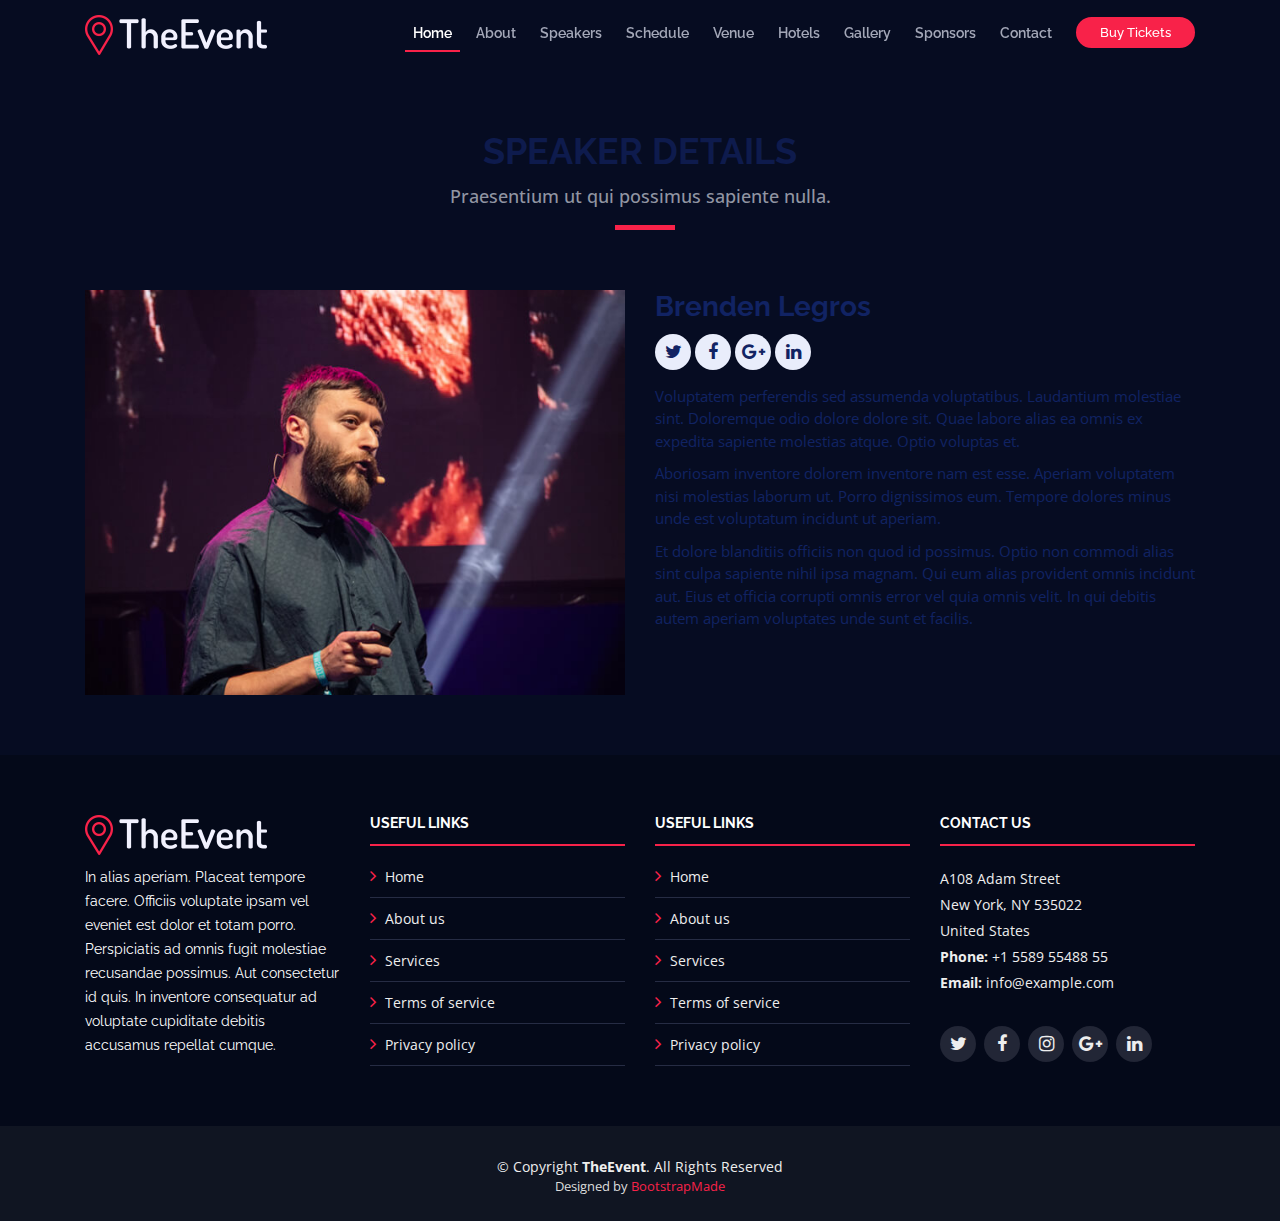
==== speaker-details.html @ df769594 "initial frontend" ====
<!DOCTYPE html>
<html lang="en">

<head>
  <meta charset="utf-8">
  <meta content="width=device-width, initial-scale=1.0" name="viewport">

  <title>TheEvent Bootstrap Template - Speaker Details</title>
  <meta content="" name="description">
  <meta content="" name="keywords">

  <!-- Favicons -->
  <link href="assets/img/favicon.png" rel="icon">
  <link href="assets/img/apple-touch-icon.png" rel="apple-touch-icon">

  <!-- Google Fonts -->
  <link href="https://fonts.googleapis.com/css?family=Open+Sans:300,300i,400,400i,700,700i|Raleway:300,400,500,700,800" rel="stylesheet">

  <!-- Vendor CSS Files -->
  <link href="assets/vendor/bootstrap/css/bootstrap.min.css" rel="stylesheet">
  <link href="assets/vendor/venobox/venobox.css" rel="stylesheet">
  <link href="assets/vendor/font-awesome/css/font-awesome.min.css" rel="stylesheet">
  <link href="assets/vendor/owl.carousel/assets/owl.carousel.min.css" rel="stylesheet">
  <link href="assets/vendor/aos/aos.css" rel="stylesheet">

  <!-- Template Main CSS File -->
  <link href="assets/css/style.css" rel="stylesheet">

  <!-- =======================================================
  * Template Name: TheEvent - v2.3.1
  * Template URL: https://bootstrapmade.com/theevent-conference-event-bootstrap-template/
  * Author: BootstrapMade.com
  * License: https://bootstrapmade.com/license/
  ======================================================== -->
</head>

<body>

  <!-- ======= Header ======= -->
  <header id="header" class="header-fixed">
    <div class="container">

      <div id="logo" class="pull-left">
        <!-- Uncomment below if you prefer to use a text logo -->
        <!-- <h1><a href="#intro">The<span>Event</span></a></h1>-->
        <a href="index.html" class="scrollto"><img src="assets/img/logo.png" alt="" title=""></a>
      </div>

      <nav id="nav-menu-container">
        <ul class="nav-menu">
          <li class="menu-active"><a href="index.html">Home</a></li>
          <li><a href="#about">About</a></li>
          <li><a href="#speakers">Speakers</a></li>
          <li><a href="#schedule">Schedule</a></li>
          <li><a href="#venue">Venue</a></li>
          <li><a href="#hotels">Hotels</a></li>
          <li><a href="#gallery">Gallery</a></li>
          <li><a href="#supporters">Sponsors</a></li>
          <li><a href="#contact">Contact</a></li>
          <li class="buy-tickets"><a href="#buy-tickets">Buy Tickets</a></li>
        </ul>
      </nav><!-- #nav-menu-container -->
    </div>
  </header><!-- End Header -->

  <main id="main" class="main-page">

    <!-- ======= Speaker Details Sectionn ======= -->
    <section id="speakers-details">
      <div class="container">
        <div class="section-header">
          <h2>Speaker Details</h2>
          <p>Praesentium ut qui possimus sapiente nulla.</p>
        </div>

        <div class="row">
          <div class="col-md-6">
            <img src="assets/img/speakers/1.jpg" alt="Speaker 1" class="img-fluid">
          </div>

          <div class="col-md-6">
            <div class="details">
              <h2>Brenden Legros</h2>
              <div class="social">
                <a href=""><i class="fa fa-twitter"></i></a>
                <a href=""><i class="fa fa-facebook"></i></a>
                <a href=""><i class="fa fa-google-plus"></i></a>
                <a href=""><i class="fa fa-linkedin"></i></a>
              </div>
              <p>Voluptatem perferendis sed assumenda voluptatibus. Laudantium molestiae sint. Doloremque odio dolore dolore sit. Quae labore alias ea omnis ex expedita sapiente molestias atque. Optio voluptas et.</p>

              <p>Aboriosam inventore dolorem inventore nam est esse. Aperiam voluptatem nisi molestias laborum ut. Porro dignissimos eum. Tempore dolores minus unde est voluptatum incidunt ut aperiam.</p>

              <p>Et dolore blanditiis officiis non quod id possimus. Optio non commodi alias sint culpa sapiente nihil ipsa magnam. Qui eum alias provident omnis incidunt aut. Eius et officia corrupti omnis error vel quia omnis velit. In qui debitis autem aperiam voluptates unde sunt et facilis.</p>
            </div>
          </div>

        </div>
      </div>

    </section>

  </main><!-- End #main -->

  <!-- ======= Footer ======= -->
  <footer id="footer">
    <div class="footer-top">
      <div class="container">
        <div class="row">

          <div class="col-lg-3 col-md-6 footer-info">
            <img src="assets/img/logo.png" alt="TheEvenet">
            <p>In alias aperiam. Placeat tempore facere. Officiis voluptate ipsam vel eveniet est dolor et totam porro. Perspiciatis ad omnis fugit molestiae recusandae possimus. Aut consectetur id quis. In inventore consequatur ad voluptate cupiditate debitis accusamus repellat cumque.</p>
          </div>

          <div class="col-lg-3 col-md-6 footer-links">
            <h4>Useful Links</h4>
            <ul>
              <li><i class="fa fa-angle-right"></i> <a href="#">Home</a></li>
              <li><i class="fa fa-angle-right"></i> <a href="#">About us</a></li>
              <li><i class="fa fa-angle-right"></i> <a href="#">Services</a></li>
              <li><i class="fa fa-angle-right"></i> <a href="#">Terms of service</a></li>
              <li><i class="fa fa-angle-right"></i> <a href="#">Privacy policy</a></li>
            </ul>
          </div>

          <div class="col-lg-3 col-md-6 footer-links">
            <h4>Useful Links</h4>
            <ul>
              <li><i class="fa fa-angle-right"></i> <a href="#">Home</a></li>
              <li><i class="fa fa-angle-right"></i> <a href="#">About us</a></li>
              <li><i class="fa fa-angle-right"></i> <a href="#">Services</a></li>
              <li><i class="fa fa-angle-right"></i> <a href="#">Terms of service</a></li>
              <li><i class="fa fa-angle-right"></i> <a href="#">Privacy policy</a></li>
            </ul>
          </div>

          <div class="col-lg-3 col-md-6 footer-contact">
            <h4>Contact Us</h4>
            <p>
              A108 Adam Street <br>
              New York, NY 535022<br>
              United States <br>
              <strong>Phone:</strong> +1 5589 55488 55<br>
              <strong>Email:</strong> info@example.com<br>
            </p>

            <div class="social-links">
              <a href="#" class="twitter"><i class="fa fa-twitter"></i></a>
              <a href="#" class="facebook"><i class="fa fa-facebook"></i></a>
              <a href="#" class="instagram"><i class="fa fa-instagram"></i></a>
              <a href="#" class="google-plus"><i class="fa fa-google-plus"></i></a>
              <a href="#" class="linkedin"><i class="fa fa-linkedin"></i></a>
            </div>

          </div>

        </div>
      </div>
    </div>

    <div class="container">
      <div class="copyright">
        &copy; Copyright <strong>TheEvent</strong>. All Rights Reserved
      </div>
      <div class="credits">
        <!--
        All the links in the footer should remain intact.
        You can delete the links only if you purchased the pro version.
        Licensing information: https://bootstrapmade.com/license/
        Purchase the pro version with working PHP/AJAX contact form: https://bootstrapmade.com/buy/?theme=TheEvent
      -->
        Designed by <a href="https://bootstrapmade.com/">BootstrapMade</a>
      </div>
    </div>
  </footer><!-- End  Footer -->

  <a href="#" class="back-to-top"><i class="fa fa-angle-up"></i></a>

  <!-- Vendor JS Files -->
  <script src="assets/vendor/jquery/jquery.min.js"></script>
  <script src="assets/vendor/bootstrap/js/bootstrap.bundle.min.js"></script>
  <script src="assets/vendor/jquery.easing/jquery.easing.min.js"></script>
  <script src="assets/vendor/php-email-form/validate.js"></script>
  <script src="assets/vendor/venobox/venobox.min.js"></script>
  <script src="assets/vendor/owl.carousel/owl.carousel.min.js"></script>
  <script src="assets/vendor/superfish/superfish.min.js"></script>
  <script src="assets/vendor/hoverIntent/hoverIntent.js"></script>
  <script src="assets/vendor/aos/aos.js"></script>

  <!-- Template Main JS File -->
  <script src="assets/js/main.js"></script>

</body>

</html>
---- assets/vendor/venobox/venobox.css ----
/* ------ venobox.css --------*/
.vbox-overlay *, .vbox-overlay *:before, .vbox-overlay *:after{
    -webkit-backface-visibility: hidden;
    -webkit-box-sizing:border-box;
    -moz-box-sizing:border-box;
    box-sizing:border-box;
}
.vbox-overlay * { 
    -webkit-backface-visibility: visible;
    backface-visibility: visible;
}
.vbox-overlay{
    display: -webkit-flex;
    display: flex;
    -webkit-flex-direction: column;
    flex-direction: column;
    -webkit-justify-content: center;
    justify-content: center;
    -webkit-align-items: center;
    align-items: center;
    position: fixed;
    left: 0;
    top: 0;
    bottom: 0;
    right: 0;
    z-index: 999999;
}

/* ----- navigation ----- */
.vbox-title{
    width: 100%;
    height: 40px;
    float: left;
    text-align: center;
    line-height: 28px;
    font-size: 12px;
    padding: 6px 50px;
    overflow: hidden;
    position: fixed;
    display: none;
    left: 0;
    z-index: 89;
}
.vbox-close{
    cursor: pointer;
    position: fixed;
    top: -1px;
    right: 0;
    width: 50px;
    height: 40px;
    padding: 6px;
    display: block;
    background-position:10px center;
    overflow: hidden;
    font-size: 24px;
    line-height: 1;
    text-align: center;
    z-index: 99;
}
.vbox-left{
    cursor: pointer;
    position: fixed;
    left: 0;
    height: 40px;
    overflow: hidden;
    line-height: 28px;
    font-size: 12px;
    z-index: 99;
    display: flex;
    align-items:center;
}
.vbox-num{
    display: inline-block;
    margin: 6px 0 6px 15px;
}
/* ----- Social share ----- */
.vbox-share{
    line-height: 28px;
    font-size: 12px;
    overflow: hidden;
    position: fixed;
    left: 0;
    z-index: 98;
    display: flex;
    align-items:center;
    justify-content: center;
    width: 100%;
    text-align: center;
}
.vbox-share svg{
    max-height: 28px;
    width: 28px;
    z-index: 10;
    margin-left: 12px;
    margin-top: 6px;
    margin-bottom: 6px;
    vertical-align: middle;
}


/* ----- navigation ARROWS ----- */
.vbox-next, .vbox-prev{
    position: fixed;
    top: 50%;
    margin-top: -15px;
    overflow: hidden;
    cursor: pointer;
    display: block;
    width: 45px;
    height: 45px;
    z-index: 99;
}
.vbox-next span, .vbox-prev span{
    position: relative;
    width: 20px;
    height: 20px;
    border: 2px solid transparent;
    border-top-color: #B6B6B6;
    border-right-color: #B6B6B6;
    text-indent: -100px;
    position: absolute;
    top: 8px;
    display: block;
}
.vbox-prev{
    left: 15px;
}
.vbox-next{
    right: 15px;
}
.vbox-prev span{
    left: 10px;
    -ms-transform: rotate(-135deg);
    -webkit-transform: rotate(-135deg);
    transform: rotate(-135deg);
}
.vbox-next span{
    -ms-transform: rotate(45deg);
    -webkit-transform: rotate(45deg);
    transform: rotate(45deg);
    right: 10px;
}
/* ------- inline window ------ */
.vbox-inline{
    width: 420px;
    height: 315px;
    height: 70vh;
    padding: 10px;
    background: #fff;
    margin: 0 auto;
    overflow: auto;
    text-align: left;
}
/* ------- Video & iFrames window ------ */
.venoframe{
    max-width: 100%;
    width: 100%;
    border: none;
    width: 100%;
    height: 260px;
    height: 70vh;
}
.venoframe.vbvid{
    height: 260px;
}
@media (min-width: 768px) {
    .venoframe, .vbox-inline{
        width: 90%;
        height: 360px;
        height: 70vh;
    }
    .venoframe.vbvid{
        width: 640px;
        height: 360px;
    }
}
@media (min-width: 992px) {
    .venoframe, .vbox-inline{
        max-width: 1200px;
        width: 80%;
        height: 540px;
        height: 70vh;
    }
    .venoframe.vbvid{
        width: 960px;
        height: 540px;
    }
}
/* 
Please do NOT edit this part! 
or at least read this note: http://i.imgur.com/7C0ws9e.gif
*/
.vbox-open{
    overflow: hidden;
}
.vbox-container{
    position: absolute;
    left: 0;
    right: 0;
    top: 0;
    bottom: 0;
    overflow-x: hidden;
    overflow-y: scroll;
    overflow-scrolling: touch;
    -webkit-overflow-scrolling: touch;
    z-index: 20;
    max-height: 100%;

}

.vbox-content{
    text-align: center;
    float: left;
    width: 100%;
    position: relative;
    overflow: hidden;
    padding: 20px 4%;
}
.vbox-container img{
    max-width: 100%;
    height: auto;
}
.vbox-figlio{
    box-shadow: 0 0 12px rgba(0,0,0,0.19), 0 6px 6px rgba(0,0,0,0.23);
    max-width: 100%;
    text-align: initial;
}
img.vbox-figlio{
    -webkit-user-select: none;
-khtml-user-select: none;
-moz-user-select: none;
-o-user-select: none;
user-select: none;
}
.vbox-content.swipe-left{
    margin-left: -200px !important;
}
.vbox-content.swipe-right{
    margin-left: 200px !important;
}
.vbox-animated{
    webkit-transition: margin 300ms ease-out;
    transition: margin 300ms ease-out;
}

/* ---------- preloader ----------
 * SPINKIT 
 * http://tobiasahlin.com/spinkit/
-------------------------------- */
.sk-double-bounce,.sk-rotating-plane{width:40px;height:40px;margin:40px auto}.sk-rotating-plane{background-color:#333;-webkit-animation:sk-rotatePlane 1.2s infinite ease-in-out;animation:sk-rotatePlane 1.2s infinite ease-in-out}@-webkit-keyframes sk-rotatePlane{0%{-webkit-transform:perspective(120px) rotateX(0) rotateY(0);transform:perspective(120px) rotateX(0) rotateY(0)}50%{-webkit-transform:perspective(120px) rotateX(-180.1deg) rotateY(0);transform:perspective(120px) rotateX(-180.1deg) rotateY(0)}100%{-webkit-transform:perspective(120px) rotateX(-180deg) rotateY(-179.9deg);transform:perspective(120px) rotateX(-180deg) rotateY(-179.9deg)}}@keyframes sk-rotatePlane{0%{-webkit-transform:perspective(120px) rotateX(0) rotateY(0);transform:perspective(120px) rotateX(0) rotateY(0)}50%{-webkit-transform:perspective(120px) rotateX(-180.1deg) rotateY(0);transform:perspective(120px) rotateX(-180.1deg) rotateY(0)}100%{-webkit-transform:perspective(120px) rotateX(-180deg) rotateY(-179.9deg);transform:perspective(120px) rotateX(-180deg) rotateY(-179.9deg)}}.sk-double-bounce{position:relative}.sk-double-bounce .sk-child{width:100%;height:100%;border-radius:50%;background-color:#333;opacity:.6;position:absolute;top:0;left:0;-webkit-animation:sk-doubleBounce 2s infinite ease-in-out;animation:sk-doubleBounce 2s infinite ease-in-out}.sk-chasing-dots .sk-child,.sk-spinner-pulse,.sk-three-bounce .sk-child{background-color:#333;border-radius:100%}.sk-double-bounce .sk-double-bounce2{-webkit-animation-delay:-1s;animation-delay:-1s}@-webkit-keyframes sk-doubleBounce{0%,100%{-webkit-transform:scale(0);transform:scale(0)}50%{-webkit-transform:scale(1);transform:scale(1)}}@keyframes sk-doubleBounce{0%,100%{-webkit-transform:scale(0);transform:scale(0)}50%{-webkit-transform:scale(1);transform:scale(1)}}.sk-wave{margin:40px auto;width:50px;height:40px;text-align:center;font-size:10px}.sk-wave .sk-rect{background-color:#333;height:100%;width:6px;display:inline-block;-webkit-animation:sk-waveStretchDelay 1.2s infinite ease-in-out;animation:sk-waveStretchDelay 1.2s infinite ease-in-out}.sk-wave .sk-rect1{-webkit-animation-delay:-1.2s;animation-delay:-1.2s}.sk-wave .sk-rect2{-webkit-animation-delay:-1.1s;animation-delay:-1.1s}.sk-wave .sk-rect3{-webkit-animation-delay:-1s;animation-delay:-1s}.sk-wave .sk-rect4{-webkit-animation-delay:-.9s;animation-delay:-.9s}.sk-wave .sk-rect5{-webkit-animation-delay:-.8s;animation-delay:-.8s}@-webkit-keyframes sk-waveStretchDelay{0%,100%,40%{-webkit-transform:scaleY(.4);transform:scaleY(.4)}20%{-webkit-transform:scaleY(1);transform:scaleY(1)}}@keyframes sk-waveStretchDelay{0%,100%,40%{-webkit-transform:scaleY(.4);transform:scaleY(.4)}20%{-webkit-transform:scaleY(1);transform:scaleY(1)}}.sk-wandering-cubes{margin:40px auto;width:40px;height:40px;position:relative}.sk-wandering-cubes .sk-cube{background-color:#333;width:10px;height:10px;position:absolute;top:0;left:0;-webkit-animation:sk-wanderingCube 1.8s ease-in-out -1.8s infinite both;animation:sk-wanderingCube 1.8s ease-in-out -1.8s infinite both}.sk-chasing-dots,.sk-spinner-pulse{width:40px;height:40px;margin:40px auto}.sk-wandering-cubes .sk-cube2{-webkit-animation-delay:-.9s;animation-delay:-.9s}@-webkit-keyframes sk-wanderingCube{0%{-webkit-transform:rotate(0);transform:rotate(0)}25%{-webkit-transform:translateX(30px) rotate(-90deg) scale(.5);transform:translateX(30px) rotate(-90deg) scale(.5)}50%{-webkit-transform:translateX(30px) translateY(30px) rotate(-179deg);transform:translateX(30px) translateY(30px) rotate(-179deg)}50.1%{-webkit-transform:translateX(30px) translateY(30px) rotate(-180deg);transform:translateX(30px) translateY(30px) rotate(-180deg)}75%{-webkit-transform:translateX(0) translateY(30px) rotate(-270deg) scale(.5);transform:translateX(0) translateY(30px) rotate(-270deg) scale(.5)}100%{-webkit-transform:rotate(-360deg);transform:rotate(-360deg)}}@keyframes sk-wanderingCube{0%{-webkit-transform:rotate(0);transform:rotate(0)}25%{-webkit-transform:translateX(30px) rotate(-90deg) scale(.5);transform:translateX(30px) rotate(-90deg) scale(.5)}50%{-webkit-transform:translateX(30px) translateY(30px) rotate(-179deg);transform:translateX(30px) translateY(30px) rotate(-179deg)}50.1%{-webkit-transform:translateX(30px) translateY(30px) rotate(-180deg);transform:translateX(30px) translateY(30px) rotate(-180deg)}75%{-webkit-transform:translateX(0) translateY(30px) rotate(-270deg) scale(.5);transform:translateX(0) translateY(30px) rotate(-270deg) scale(.5)}100%{-webkit-transform:rotate(-360deg);transform:rotate(-360deg)}}.sk-spinner-pulse{-webkit-animation:sk-pulseScaleOut 1s infinite ease-in-out;animation:sk-pulseScaleOut 1s infinite ease-in-out}@-webkit-keyframes sk-pulseScaleOut{0%{-webkit-transform:scale(0);transform:scale(0)}100%{-webkit-transform:scale(1);transform:scale(1);opacity:0}}@keyframes sk-pulseScaleOut{0%{-webkit-transform:scale(0);transform:scale(0)}100%{-webkit-transform:scale(1);transform:scale(1);opacity:0}}.sk-chasing-dots{position:relative;text-align:center;-webkit-animation:sk-chasingDotsRotate 2s infinite linear;animation:sk-chasingDotsRotate 2s infinite linear}.sk-chasing-dots .sk-child{width:60%;height:60%;display:inline-block;position:absolute;top:0;-webkit-animation:sk-chasingDotsBounce 2s infinite ease-in-out;animation:sk-chasingDotsBounce 2s infinite ease-in-out}.sk-chasing-dots .sk-dot2{top:auto;bottom:0;-webkit-animation-delay:-1s;animation-delay:-1s}@-webkit-keyframes sk-chasingDotsRotate{100%{-webkit-transform:rotate(360deg);transform:rotate(360deg)}}@keyframes sk-chasingDotsRotate{100%{-webkit-transform:rotate(360deg);transform:rotate(360deg)}}@-webkit-keyframes sk-chasingDotsBounce{0%,100%{-webkit-transform:scale(0);transform:scale(0)}50%{-webkit-transform:scale(1);transform:scale(1)}}@keyframes sk-chasingDotsBounce{0%,100%{-webkit-transform:scale(0);transform:scale(0)}50%{-webkit-transform:scale(1);transform:scale(1)}}.sk-three-bounce{margin:40px auto;width:80px;text-align:center}.sk-three-bounce .sk-child{width:20px;height:20px;display:inline-block;-webkit-animation:sk-three-bounce 1.4s ease-in-out 0s infinite both;animation:sk-three-bounce 1.4s ease-in-out 0s infinite both}.sk-circle .sk-child:before,.sk-fading-circle .sk-circle:before{display:block;border-radius:100%;content:'';background-color:#333}.sk-three-bounce .sk-bounce1{-webkit-animation-delay:-.32s;animation-delay:-.32s}.sk-three-bounce .sk-bounce2{-webkit-animation-delay:-.16s;animation-delay:-.16s}@-webkit-keyframes sk-three-bounce{0%,100%,80%{-webkit-transform:scale(0);transform:scale(0)}40%{-webkit-transform:scale(1);transform:scale(1)}}@keyframes sk-three-bounce{0%,100%,80%{-webkit-transform:scale(0);transform:scale(0)}40%{-webkit-transform:scale(1);transform:scale(1)}}.sk-circle{margin:40px auto;width:40px;height:40px;position:relative}.sk-circle .sk-child{width:100%;height:100%;position:absolute;left:0;top:0}.sk-circle .sk-child:before{margin:0 auto;width:15%;height:15%;-webkit-animation:sk-circleBounceDelay 1.2s infinite ease-in-out both;animation:sk-circleBounceDelay 1.2s infinite ease-in-out both}.sk-circle .sk-circle2{-webkit-transform:rotate(30deg);-ms-transform:rotate(30deg);transform:rotate(30deg)}.sk-circle .sk-circle3{-webkit-transform:rotate(60deg);-ms-transform:rotate(60deg);transform:rotate(60deg)}.sk-circle .sk-circle4{-webkit-transform:rotate(90deg);-ms-transform:rotate(90deg);transform:rotate(90deg)}.sk-circle .sk-circle5{-webkit-transform:rotate(120deg);-ms-transform:rotate(120deg);transform:rotate(120deg)}.sk-circle .sk-circle6{-webkit-transform:rotate(150deg);-ms-transform:rotate(150deg);transform:rotate(150deg)}.sk-circle .sk-circle7{-webkit-transform:rotate(180deg);-ms-transform:rotate(180deg);transform:rotate(180deg)}.sk-circle .sk-circle8{-webkit-transform:rotate(210deg);-ms-transform:rotate(210deg);transform:rotate(210deg)}.sk-circle .sk-circle9{-webkit-transform:rotate(240deg);-ms-transform:rotate(240deg);transform:rotate(240deg)}.sk-circle .sk-circle10{-webkit-transform:rotate(270deg);-ms-transform:rotate(270deg);transform:rotate(270deg)}.sk-circle .sk-circle11{-webkit-transform:rotate(300deg);-ms-transform:rotate(300deg);transform:rotate(300deg)}.sk-circle .sk-circle12{-webkit-transform:rotate(330deg);-ms-transform:rotate(330deg);transform:rotate(330deg)}.sk-circle .sk-circle2:before{-webkit-animation-delay:-1.1s;animation-delay:-1.1s}.sk-circle .sk-circle3:before{-webkit-animation-delay:-1s;animation-delay:-1s}.sk-circle .sk-circle4:before{-webkit-animation-delay:-.9s;animation-delay:-.9s}.sk-circle .sk-circle5:before{-webkit-animation-delay:-.8s;animation-delay:-.8s}.sk-circle .sk-circle6:before{-webkit-animation-delay:-.7s;animation-delay:-.7s}.sk-circle .sk-circle7:before{-webkit-animation-delay:-.6s;animation-delay:-.6s}.sk-circle .sk-circle8:before{-webkit-animation-delay:-.5s;animation-delay:-.5s}.sk-circle .sk-circle9:before{-webkit-animation-delay:-.4s;animation-delay:-.4s}.sk-circle .sk-circle10:before{-webkit-animation-delay:-.3s;animation-delay:-.3s}.sk-circle .sk-circle11:before{-webkit-animation-delay:-.2s;animation-delay:-.2s}.sk-circle .sk-circle12:before{-webkit-animation-delay:-.1s;animation-delay:-.1s}@-webkit-keyframes sk-circleBounceDelay{0%,100%,80%{-webkit-transform:scale(0);transform:scale(0)}40%{-webkit-transform:scale(1);transform:scale(1)}}@keyframes sk-circleBounceDelay{0%,100%,80%{-webkit-transform:scale(0);transform:scale(0)}40%{-webkit-transform:scale(1);transform:scale(1)}}.sk-cube-grid{width:40px;height:40px;margin:40px auto}.sk-cube-grid .sk-cube{width:33.33%;height:33.33%;background-color:#333;float:left;-webkit-animation:sk-cubeGridScaleDelay 1.3s infinite ease-in-out;animation:sk-cubeGridScaleDelay 1.3s infinite ease-in-out}.sk-cube-grid .sk-cube1{-webkit-animation-delay:.2s;animation-delay:.2s}.sk-cube-grid .sk-cube2{-webkit-animation-delay:.3s;animation-delay:.3s}.sk-cube-grid .sk-cube3{-webkit-animation-delay:.4s;animation-delay:.4s}.sk-cube-grid .sk-cube4{-webkit-animation-delay:.1s;animation-delay:.1s}.sk-cube-grid .sk-cube5{-webkit-animation-delay:.2s;animation-delay:.2s}.sk-cube-grid .sk-cube6{-webkit-animation-delay:.3s;animation-delay:.3s}.sk-cube-grid .sk-cube7{-webkit-animation-delay:0ms;animation-delay:0ms}.sk-cube-grid .sk-cube8{-webkit-animation-delay:.1s;animation-delay:.1s}.sk-cube-grid .sk-cube9{-webkit-animation-delay:.2s;animation-delay:.2s}@-webkit-keyframes sk-cubeGridScaleDelay{0%,100%,70%{-webkit-transform:scale3D(1,1,1);transform:scale3D(1,1,1)}35%{-webkit-transform:scale3D(0,0,1);transform:scale3D(0,0,1)}}@keyframes sk-cubeGridScaleDelay{0%,100%,70%{-webkit-transform:scale3D(1,1,1);transform:scale3D(1,1,1)}35%{-webkit-transform:scale3D(0,0,1);transform:scale3D(0,0,1)}}.sk-fading-circle{margin:40px auto;width:40px;height:40px;position:relative}.sk-fading-circle .sk-circle{width:100%;height:100%;position:absolute;left:0;top:0}.sk-fading-circle .sk-circle:before{margin:0 auto;width:15%;height:15%;-webkit-animation:sk-circleFadeDelay 1.2s infinite ease-in-out both;animation:sk-circleFadeDelay 1.2s infinite ease-in-out both}.sk-fading-circle .sk-circle2{-webkit-transform:rotate(30deg);-ms-transform:rotate(30deg);transform:rotate(30deg)}.sk-fading-circle .sk-circle3{-webkit-transform:rotate(60deg);-ms-transform:rotate(60deg);transform:rotate(60deg)}.sk-fading-circle .sk-circle4{-webkit-transform:rotate(90deg);-ms-transform:rotate(90deg);transform:rotate(90deg)}.sk-fading-circle .sk-circle5{-webkit-transform:rotate(120deg);-ms-transform:rotate(120deg);transform:rotate(120deg)}.sk-fading-circle .sk-circle6{-webkit-transform:rotate(150deg);-ms-transform:rotate(150deg);transform:rotate(150deg)}.sk-fading-circle .sk-circle7{-webkit-transform:rotate(180deg);-ms-transform:rotate(180deg);transform:rotate(180deg)}.sk-fading-circle .sk-circle8{-webkit-transform:rotate(210deg);-ms-transform:rotate(210deg);transform:rotate(210deg)}.sk-fading-circle .sk-circle9{-webkit-transform:rotate(240deg);-ms-transform:rotate(240deg);transform:rotate(240deg)}.sk-fading-circle .sk-circle10{-webkit-transform:rotate(270deg);-ms-transform:rotate(270deg);transform:rotate(270deg)}.sk-fading-circle .sk-circle11{-webkit-transform:rotate(300deg);-ms-transform:rotate(300deg);transform:rotate(300deg)}.sk-fading-circle .sk-circle12{-webkit-transform:rotate(330deg);-ms-transform:rotate(330deg);transform:rotate(330deg)}.sk-fading-circle .sk-circle2:before{-webkit-animation-delay:-1.1s;animation-delay:-1.1s}.sk-fading-circle .sk-circle3:before{-webkit-animation-delay:-1s;animation-delay:-1s}.sk-fading-circle .sk-circle4:before{-webkit-animation-delay:-.9s;animation-delay:-.9s}.sk-fading-circle .sk-circle5:before{-webkit-animation-delay:-.8s;animation-delay:-.8s}.sk-fading-circle .sk-circle6:before{-webkit-animation-delay:-.7s;animation-delay:-.7s}.sk-fading-circle .sk-circle7:before{-webkit-animation-delay:-.6s;animation-delay:-.6s}.sk-fading-circle .sk-circle8:before{-webkit-animation-delay:-.5s;animation-delay:-.5s}.sk-fading-circle .sk-circle9:before{-webkit-animation-delay:-.4s;animation-delay:-.4s}.sk-fading-circle .sk-circle10:before{-webkit-animation-delay:-.3s;animation-delay:-.3s}.sk-fading-circle .sk-circle11:before{-webkit-animation-delay:-.2s;animation-delay:-.2s}.sk-fading-circle .sk-circle12:before{-webkit-animation-delay:-.1s;animation-delay:-.1s}@-webkit-keyframes sk-circleFadeDelay{0%,100%,39%{opacity:0}40%{opacity:1}}@keyframes sk-circleFadeDelay{0%,100%,39%{opacity:0}40%{opacity:1}}.sk-folding-cube{margin:40px auto;width:40px;height:40px;position:relative;-webkit-transform:rotateZ(45deg);transform:rotateZ(45deg)}.sk-folding-cube .sk-cube{float:left;width:50%;height:50%;position:relative;-webkit-transform:scale(1.1);-ms-transform:scale(1.1);transform:scale(1.1)}.sk-folding-cube .sk-cube:before{content:'';position:absolute;top:0;left:0;width:100%;height:100%;background-color:#333;-webkit-animation:sk-foldCubeAngle 2.4s infinite linear both;animation:sk-foldCubeAngle 2.4s infinite linear both;-webkit-transform-origin:100% 100%;-ms-transform-origin:100% 100%;transform-origin:100% 100%}.sk-folding-cube .sk-cube2{-webkit-transform:scale(1.1) rotateZ(90deg);transform:scale(1.1) rotateZ(90deg)}.sk-folding-cube .sk-cube3{-webkit-transform:scale(1.1) rotateZ(180deg);transform:scale(1.1) rotateZ(180deg)}.sk-folding-cube .sk-cube4{-webkit-transform:scale(1.1) rotateZ(270deg);transform:scale(1.1) rotateZ(270deg)}.sk-folding-cube .sk-cube2:before{-webkit-animation-delay:.3s;animation-delay:.3s}.sk-folding-cube .sk-cube3:before{-webkit-animation-delay:.6s;animation-delay:.6s}.sk-folding-cube .sk-cube4:before{-webkit-animation-delay:.9s;animation-delay:.9s}@-webkit-keyframes sk-foldCubeAngle{0%,10%{-webkit-transform:perspective(140px) rotateX(-180deg);transform:perspective(140px) rotateX(-180deg);opacity:0}25%,75%{-webkit-transform:perspective(140px) rotateX(0);transform:perspective(140px) rotateX(0);opacity:1}100%,90%{-webkit-transform:perspective(140px) rotateY(180deg);transform:perspective(140px) rotateY(180deg);opacity:0}}@keyframes sk-foldCubeAngle{0%,10%{-webkit-transform:perspective(140px) rotateX(-180deg);transform:perspective(140px) rotateX(-180deg);opacity:0}25%,75%{-webkit-transform:perspective(140px) rotateX(0);transform:perspective(140px) rotateX(0);opacity:1}100%,90%{-webkit-transform:perspective(140px) rotateY(180deg);transform:perspective(140px) rotateY(180deg);opacity:0}}
---- assets/css/style.css ----
/**
* Template Name: TheEvent - v2.3.1
* Template URL: https://bootstrapmade.com/theevent-conference-event-bootstrap-template/
* Author: BootstrapMade.com
* License: https://bootstrapmade.com/license/
*/

/*--------------------------------------------------------------
# General
--------------------------------------------------------------*/
body {
  background: #060c22;
  color: #2f3138;
  font-family: "Open Sans", sans-serif;
}

a {
  color: #f82249;
  transition: 0.5s;
}

a:hover, a:active, a:focus {
  color: #f8234a;
  outline: none;
  text-decoration: none;
}

p {
  padding: 0;
  margin: 0 0 30px 0;
}

h1, h2, h3, h4, h5, h6 {
  font-family: "Raleway", sans-serif;
  font-weight: 400;
  margin: 0 0 20px 0;
  padding: 0;
  color: #0e1b4d;
}

.main-page {
  margin-top: 70px;
}

/* Prelaoder */
#preloader {
  position: fixed;
  left: 0;
  top: 0;
  z-index: 999;
  width: 100%;
  height: 100%;
  overflow: visible;
  background: #fff url("../img/preloader.svg") no-repeat center center;
}

/* Back to top button */
.back-to-top {
  position: fixed;
  display: none;
  background: #f82249;
  color: #fff;
  width: 40px;
  height: 40px;
  text-align: center;
  border-radius: 50px;
  right: 15px;
  bottom: 15px;
  transition: background 0.5s ease-in-out;
}

.back-to-top i {
  font-size: 24px;
  padding-top: 6px;
}

@media (max-width: 768px) {
  .back-to-top {
    bottom: 15px;
  }
}

.back-to-top:focus {
  background: #e0072f;
  color: #fff;
  outline: none;
}

.back-to-top:hover {
  background: #e0072f;
  color: #fff;
}

/* Sections Header
--------------------------------*/
.section-header {
  margin-bottom: 60px;
  position: relative;
  padding-bottom: 20px;
}

.section-header::before {
  content: '';
  position: absolute;
  display: block;
  width: 60px;
  height: 5px;
  background: #f82249;
  bottom: 0;
  left: calc(50% - 25px);
}

.section-header h2 {
  font-size: 36px;
  text-transform: uppercase;
  text-align: center;
  font-weight: 700;
  margin-bottom: 10px;
}

.section-header p {
  text-align: center;
  padding: 0;
  margin: 0;
  font-size: 18px;
  font-weight: 500;
  color: #9195a2;
}

.section-with-bg {
  background-color: #f6f7fd;
}

/*--------------------------------------------------------------
# Header
--------------------------------------------------------------*/
#header {
  height: 90px;
  padding: 25px 0;
  position: fixed;
  left: 0;
  top: 0;
  right: 0;
  transition: all 0.5s;
  z-index: 997;
}

@media (max-width: 991px) {
  #header {
    background: rgba(6, 12, 34, 0.98);
    height: 70px;
    padding: 15px 0;
    transition: all 0.5s;
  }
}

@media (max-width: 1199px) {
  #header .container {
    max-width: 100%;
  }
}

#header.header-scrolled, #header.header-fixed {
  background: rgba(6, 12, 34, 0.98);
  height: 70px;
  padding: 15px 0;
  transition: all 0.5s;
}

#header #logo h1 {
  font-size: 36px;
  margin: 0;
  padding: 6px 0;
  line-height: 1;
  font-family: "Raleway", sans-serif;
  font-weight: 700;
  letter-spacing: 3px;
  text-transform: uppercase;
}

#header #logo h1 span {
  color: #f82249;
}

#header #logo h1 a, #header #logo h1 a:hover {
  color: #fff;
}

#header #logo img {
  padding: 0;
  margin: 0;
  max-height: 40px;
}

/*--------------------------------------------------------------
# Navigation Menu
--------------------------------------------------------------*/
/* Nav Menu Essentials */
.nav-menu, .nav-menu * {
  margin: 0;
  padding: 0;
  list-style: none;
}

.nav-menu ul {
  position: absolute;
  display: none;
  top: 100%;
  left: 0;
  z-index: 99;
}

.nav-menu li {
  position: relative;
  white-space: nowrap;
}

.nav-menu > li {
  float: left;
}

.nav-menu li:hover > ul,
.nav-menu li.sfHover > ul {
  display: block;
}

.nav-menu ul ul {
  top: 0;
  left: 100%;
}

.nav-menu ul li {
  min-width: 180px;
}

/* Nav Menu Arrows */
.sf-arrows .sf-with-ul {
  padding-right: 30px;
}

.sf-arrows .sf-with-ul:after {
  content: "\f107";
  position: absolute;
  right: 15px;
  font-family: FontAwesome;
  font-style: normal;
  font-weight: normal;
}

.sf-arrows ul .sf-with-ul:after {
  content: "\f105";
}

/* Nav Meu Container */
#nav-menu-container {
  float: right;
  margin: 0;
}

@media (max-width: 991px) {
  #nav-menu-container {
    display: none;
  }
}

/* Nav Meu Styling */
.nav-menu a {
  padding: 8px;
  text-decoration: none;
  display: inline-block;
  color: rgba(202, 206, 221, 0.8);
  font-family: "Raleway", sans-serif;
  font-weight: 600;
  font-size: 14px;
  outline: none;
}

@media (max-width: 1199px) {
  .nav-menu a {
    padding: 8px 4px;
  }
}

.nav-menu .menu-active a, .nav-menu a:hover {
  color: #fff;
}

.nav-menu > li {
  margin-left: 8px;
}

.nav-menu > li > a:before {
  content: "";
  position: absolute;
  width: 0;
  height: 2px;
  bottom: 0;
  left: 0;
  background-color: #f82249;
  visibility: hidden;
  transition: all 0.3s ease-in-out 0s;
}

.nav-menu a:hover:before, .nav-menu li:hover > a:before, .nav-menu .menu-active > a:before {
  visibility: visible;
  width: 100%;
}

.nav-menu li.buy-tickets a {
  color: #fff;
  background: #f82249;
  padding: 7px 22px;
  border-radius: 50px;
  border: 2px solid #f82249;
  transition: all ease-in-out 0.3s;
  font-weight: 500;
  margin-left: 8px;
  margin-top: 2px;
  line-height: 1;
  font-size: 13px;
}

.nav-menu li.buy-tickets a:hover {
  background: none;
}

.nav-menu li.buy-tickets:hover a:before, .nav-menu li.buy-tickets.menu-active a:before {
  visibility: hidden;
}

.nav-menu ul {
  margin: 4px 0 0 0;
  padding: 10px;
  box-shadow: 0px 0px 30px rgba(127, 137, 161, 0.25);
  background: #fff;
  border-radius: 3px;
}

.nav-menu ul li {
  transition: 0.3s;
}

.nav-menu ul li a {
  padding: 10px;
  color: #060c22;
  transition: 0.3s;
  display: block;
  font-size: 13px;
  text-transform: none;
  border-radius: 3px;
}

.nav-menu ul li:hover > a {
  background: #f82249;
  color: #fff;
}

.nav-menu ul ul {
  margin: 0;
}

/* Mobile Nav Toggle */
#mobile-nav-toggle {
  position: fixed;
  right: 0;
  top: 0;
  z-index: 999;
  margin: 15px 15px 0 0;
  border: 0;
  background: none;
  font-size: 24px;
  display: none;
  transition: all 0.4s;
  outline: none;
  cursor: pointer;
}

#mobile-nav-toggle i {
  color: #fff;
}

@media (max-width: 991px) {
  #mobile-nav-toggle {
    display: inline;
  }
}

/* Mobile Nav Styling */
#mobile-nav {
  position: fixed;
  top: 0;
  padding-top: 18px;
  bottom: 0;
  z-index: 998;
  background: rgba(6, 12, 34, 0.9);
  left: -260px;
  width: 260px;
  overflow-y: auto;
  transition: 0.4s;
}

#mobile-nav ul {
  padding: 0;
  margin: 0;
  list-style: none;
}

#mobile-nav ul li {
  position: relative;
}

#mobile-nav ul li a {
  color: #fff;
  font-size: 17px;
  overflow: hidden;
  padding: 10px 22px 10px 15px;
  position: relative;
  text-decoration: none;
  width: 100%;
  display: block;
  outline: none;
}

#mobile-nav ul li a:hover {
  color: #f82249;
}

#mobile-nav ul li li {
  padding-left: 30px;
}

#mobile-nav ul .menu-has-children i {
  position: absolute;
  right: 0;
  z-index: 99;
  padding: 15px;
  cursor: pointer;
  color: #fff;
}

#mobile-nav ul .menu-has-children i.fa-chevron-up {
  color: #f82249;
}

#mobile-nav ul .menu-item-active {
  color: #f82249;
}

#mobile-body-overly {
  width: 100%;
  height: 100%;
  z-index: 997;
  top: 0;
  left: 0;
  position: fixed;
  background: rgba(6, 12, 34, 0.8);
  display: none;
}

/* Mobile Nav body classes */
body.mobile-nav-active {
  overflow: hidden;
}

body.mobile-nav-active #mobile-nav {
  left: 0;
}

body.mobile-nav-active #mobile-nav-toggle {
  color: #fff;
}

/*--------------------------------------------------------------
# Intro Section
--------------------------------------------------------------*/
#intro {
  width: 100%;
  height: 100vh;
  background: url(../img/contentCreation.jpg) top center;
  background-size: cover;
  overflow: hidden;
  position: relative;
}

@media (min-width: 1024px) {
  #intro {
    background-attachment: fixed;
  }
}

#intro:before {
  content: "";
  background: rgba(6, 12, 34, 0.8);
  position: absolute;
  bottom: 0;
  top: 0;
  left: 0;
  right: 0;
}

#intro .intro-container {
  position: absolute;
  bottom: 0;
  left: 0;
  top: 90px;
  right: 0;
  display: flex;
  justify-content: center;
  align-items: center;
  flex-direction: column;
  text-align: center;
  padding: 0 15px;
}

@media (max-width: 991px) {
  #intro .intro-container {
    top: 70px;
  }
}

#intro h1 {
  color: #fff;
  font-family: "Raleway", sans-serif;
  font-size: 56px;
  font-weight: 600;
  text-transform: uppercase;
}

#intro h1 span {
  color: #f82249;
}

@media (max-width: 991px) {
  #intro h1 {
    font-size: 34px;
  }
}

#intro p {
  color: #ebebeb;
  font-weight: 700;
  font-size: 20px;
}

@media (max-width: 991px) {
  #intro p {
    font-size: 16px;
  }
}

#intro .play-btn {
  width: 94px;
  height: 94px;
  background: radial-gradient(#f82249 50%, rgba(101, 111, 150, 0.15) 52%);
  border-radius: 50%;
  display: block;
  position: relative;
  overflow: hidden;
}

#intro .play-btn::after {
  content: '';
  position: absolute;
  left: 50%;
  top: 50%;
  transform: translateX(-40%) translateY(-50%);
  width: 0;
  height: 0;
  border-top: 10px solid transparent;
  border-bottom: 10px solid transparent;
  border-left: 15px solid #fff;
  z-index: 100;
  transition: all 400ms cubic-bezier(0.55, 0.055, 0.675, 0.19);
}

#intro .play-btn:before {
  content: '';
  position: absolute;
  width: 120px;
  height: 120px;
  -webkit-animation-delay: 0s;
  animation-delay: 0s;
  -webkit-animation: pulsate-btn 2s;
  animation: pulsate-btn 2s;
  -webkit-animation-direction: forwards;
  animation-direction: forwards;
  -webkit-animation-iteration-count: infinite;
  animation-iteration-count: infinite;
  -webkit-animation-timing-function: steps;
  animation-timing-function: steps;
  opacity: 1;
  border-radius: 50%;
  border: 2px solid rgba(163, 163, 163, 0.4);
  top: -15%;
  left: -15%;
  background: rgba(198, 16, 0, 0);
}

#intro .play-btn:hover::after {
  border-left: 15px solid #f82249;
  transform: scale(20);
}

#intro .play-btn:hover::before {
  content: '';
  position: absolute;
  left: 50%;
  top: 50%;
  transform: translateX(-40%) translateY(-50%);
  width: 0;
  height: 0;
  border: none;
  border-top: 10px solid transparent;
  border-bottom: 10px solid transparent;
  border-left: 15px solid #fff;
  z-index: 200;
  -webkit-animation: none;
  animation: none;
  border-radius: 0;
}

#intro .about-btn {
  font-family: "Raleway", sans-serif;
  font-weight: 500;
  font-size: 14px;
  letter-spacing: 1px;
  display: inline-block;
  padding: 12px 32px;
  border-radius: 50px;
  transition: 0.5s;
  line-height: 1;
  margin: 10px;
  color: #fff;
  -webkit-animation-delay: 0.8s;
  animation-delay: 0.8s;
  border: 2px solid #f82249;
}

#intro .about-btn:hover {
  background: #f82249;
  color: #fff;
}

@-webkit-keyframes pulsate-btn {
  0% {
    transform: scale(0.6, 0.6);
    opacity: 1;
  }
  100% {
    transform: scale(1, 1);
    opacity: 0;
  }
}

@keyframes pulsate-btn {
  0% {
    transform: scale(0.6, 0.6);
    opacity: 1;
  }
  100% {
    transform: scale(1, 1);
    opacity: 0;
  }
}

/*--------------------------------------------------------------
# About Section
--------------------------------------------------------------*/
#about {
  background: url("../img/about-bg.jpg");
  background-size: cover;
  overflow: hidden;
  position: relative;
  color: #fff;
  padding: 60px 0 40px 0;
}

@media (min-width: 1024px) {
  #about {
    background-attachment: fixed;
  }
}

#about:before {
  content: "";
  background: rgba(13, 20, 41, 0.8);
  position: absolute;
  bottom: 0;
  top: 0;
  left: 0;
  right: 0;
}

#about h2 {
  font-size: 36px;
  font-weight: bold;
  margin-bottom: 10px;
  color: #fff;
}

#about h3 {
  font-size: 18px;
  font-weight: bold;
  text-transform: uppercase;
  margin-bottom: 10px;
  color: #fff;
}

#about p {
  font-size: 14px;
  margin-bottom: 20px;
  color: #fff;
}

/*--------------------------------------------------------------
# Speakers Section
--------------------------------------------------------------*/
#speakers {
  padding: 60px 0 30px 0;
}

#speakers .speaker {
  position: relative;
  overflow: hidden;
  margin-bottom: 30px;
}

#speakers .speaker .details {
  background: rgba(6, 12, 34, 0.76);
  position: absolute;
  left: 0;
  bottom: -30px;
  right: 0;
  text-align: center;
  padding-top: 10px;
  transition: all 300ms cubic-bezier(0.645, 0.045, 0.355, 1);
}

#speakers .speaker .details h3 {
  color: #fff;
  font-size: 22px;
  font-weight: 600;
  margin-bottom: 5px;
}

#speakers .speaker .details p {
  color: #fff;
  font-size: 15px;
  margin-bottom: 10px;
  font-style: italic;
}

#speakers .speaker .details .social {
  height: 30px;
}

#speakers .speaker .details a {
  color: #fff;
}

#speakers .speaker .details a:hover {
  color: #f82249;
}

#speakers .speaker:hover .details {
  bottom: 0;
}

#speakers-details {
  padding: 60px 0;
}

#speakers-details .details h2 {
  color: #112363;
  font-size: 28px;
  font-weight: 700;
  margin-bottom: 10px;
}

#speakers-details .details .social {
  margin-bottom: 15px;
}

#speakers-details .details .social a {
  background: #e9edfb;
  color: #112363;
  line-height: 1;
  display: inline-block;
  text-align: center;
  border-radius: 50%;
  width: 36px;
  height: 36px;
  padding-top: 9px;
}

#speakers-details .details .social a:hover {
  background: #f82249;
  color: #fff;
}

#speakers-details .details .social a i {
  font-size: 18px;
}

#speakers-details .details p {
  color: #112363;
  font-size: 15px;
  margin-bottom: 10px;
}

/*--------------------------------------------------------------
# Schedule Section
--------------------------------------------------------------*/
#schedule {
  padding: 60px 0 60px 0;
}

#schedule .nav-tabs {
  text-align: center;
  margin: auto;
  display: block;
  border-bottom: 0;
  margin-bottom: 30px;
}

#schedule .nav-tabs li {
  display: inline-block;
  margin-bottom: 0;
}

#schedule .nav-tabs a {
  border: none;
  border-radius: 50px;
  font-weight: 600;
  background-color: #0e1b4d;
  color: #fff;
  padding: 10px 100px;
}

@media (max-width: 991px) {
  #schedule .nav-tabs a {
    padding: 8px 60px;
  }
}

@media (max-width: 767px) {
  #schedule .nav-tabs a {
    padding: 8px 50px;
  }
}

@media (max-width: 480px) {
  #schedule .nav-tabs a {
    padding: 8px 30px;
  }
}

#schedule .nav-tabs a.active {
  background-color: #f82249;
  color: #fff;
}

#schedule .sub-heading {
  text-align: center;
  font-size: 18px;
  font-style: italic;
  margin: 0 auto 30px auto;
}

@media (min-width: 991px) {
  #schedule .sub-heading {
    width: 75%;
  }
}

#schedule .tab-pane {
  transition: ease-in-out .2s;
}

#schedule .schedule-item {
  border-bottom: 1px solid #cad4f6;
  padding-top: 15px;
  padding-bottom: 15px;
  transition: background-color ease-in-out 0.3s;
}

#schedule .schedule-item:hover {
  background-color: #fff;
}

#schedule .schedule-item time {
  padding-bottom: 5px;
  display: inline-block;
}

#schedule .schedule-item .speaker {
  width: 60px;
  height: 60px;
  overflow: hidden;
  border-radius: 50%;
  float: left;
  margin: 0 10px 10px 0;
}

#schedule .schedule-item .speaker img {
  height: 100%;
  transform: translateX(-50%);
  margin-left: 50%;
  transition: all ease-in-out 0.3s;
}

#schedule .schedule-item h4 {
  font-size: 18px;
  font-weight: 600;
  margin-bottom: 5px;
}

#schedule .schedule-item h4 span {
  font-style: italic;
  color: #19328e;
  font-weight: normal;
  font-size: 16px;
}

#schedule .schedule-item p {
  font-style: italic;
  color: #152b79;
  margin-bottom: 0;
}

/*--------------------------------------------------------------
# Venue Section
--------------------------------------------------------------*/
#venue {
  padding: 60px 0;
}

#venue .container-fluid {
  margin-bottom: 3px;
}

#venue .venue-map iframe {
  width: 100%;
  height: 100%;
  min-height: 300px;
}

#venue .venue-info {
  background: url("../img/venue-info-bg.jpg") top center no-repeat;
  background-size: cover;
  position: relative;
  padding-top: 60px;
  padding-bottom: 60px;
}

#venue .venue-info:before {
  content: "";
  background: rgba(13, 20, 41, 0.8);
  position: absolute;
  bottom: 0;
  top: 0;
  left: 0;
  right: 0;
}

#venue .venue-info h3 {
  font-size: 36px;
  font-weight: 700;
  color: #fff;
}

@media (max-width: 574px) {
  #venue .venue-info h3 {
    font-size: 24px;
  }
}

#venue .venue-info p {
  color: #fff;
  margin-bottom: 0;
}

#venue .venue-gallery-container {
  padding-right: 12px;
}

#venue .venue-gallery {
  overflow: hidden;
  border-right: 3px solid #fff;
  border-bottom: 3px solid #fff;
}

#venue .venue-gallery img {
  transition: all ease-in-out 0.4s;
}

#venue .venue-gallery:hover img {
  transform: scale(1.1);
}

/*--------------------------------------------------------------
# Hotels Section
--------------------------------------------------------------*/
#hotels {
  padding: 60px 0;
}

#hotels .hotel {
  border: 1px solid #e0e5fa;
  background: #fff;
  margin-bottom: 30px;
}

#hotels .hotel:hover .hotel-img img {
  transform: scale(1.1);
}

#hotels .hotel-img {
  overflow: hidden;
  margin-bottom: 15px;
}

#hotels .hotel-img img {
  transition: 0.3s ease-in-out;
}

#hotels h3 {
  font-weight: 600;
  font-size: 20px;
  margin-bottom: 5px;
  padding: 0 20px;
}

#hotels a {
  color: #152b79;
}

#hotels a:hover {
  color: #f82249;
}

#hotels .stars {
  padding: 0 20px;
  margin-bottom: 5px;
}

#hotels .stars i {
  color: #ffc31d;
}

#hotels p {
  padding: 0 20px;
  margin-bottom: 20px;
  color: #060c22;
  font-style: italic;
  font-size: 15px;
}

/*--------------------------------------------------------------
# Gallery Section
--------------------------------------------------------------*/
#gallery {
  padding: 60px;
  overflow: hidden;
}

#gallery .owl-nav, #gallery .owl-dots {
  margin-top: 25px;
  text-align: center;
}

#gallery .owl-item {
  border-left: 2px solid #fff;
  border-right: 2px solid #fff;
}

#gallery .owl-dot {
  display: inline-block;
  margin: 0 5px;
  width: 12px;
  height: 12px;
  border-radius: 50%;
  background-color: #ddd;
}

#gallery .owl-dot.active {
  background-color: #f82249;
}

#gallery .gallery-carousel .owl-stage-outer {
  overflow: visible;
}

#gallery .gallery-carousel .center {
  border: 6px solid #f82249;
  margin: -10px;
  box-sizing: content-box;
  padding: 4px;
  background: #fff;
  z-index: 1;
}

/*--------------------------------------------------------------
# Sponsors Section
--------------------------------------------------------------*/
#supporters {
  padding: 60px 0;
}

#supporters .supporters-wrap {
  border-top: 1px solid #e0e5fa;
  border-left: 1px solid #e0e5fa;
  margin-bottom: 30px;
}

#supporters .supporter-logo {
  padding: 30px;
  display: flex;
  justify-content: center;
  align-items: center;
  border-right: 1px solid #e0e5fa;
  border-bottom: 1px solid #e0e5fa;
  overflow: hidden;
  background: rgba(255, 255, 255, 0.5);
  height: 160px;
}

#supporters .supporter-logo:hover img {
  transform: scale(1.2);
}

#supporters img {
  transition: all 0.4s ease-in-out;
}

/*--------------------------------------------------------------
# F.A.Q Section
--------------------------------------------------------------*/
#faq {
  padding: 60px 0;
}

#faq #faq-list {
  padding: 0;
  list-style: none;
}

#faq #faq-list li {
  border-bottom: 1px solid #ddd;
}

#faq #faq-list a {
  padding: 18px 0;
  display: block;
  position: relative;
  font-family: "Raleway", sans-serif;
  font-size: 16px;
  line-height: 24px;
  font-weight: 600;
  padding-right: 20px;
}

#faq #faq-list i {
  font-size: 24px;
  position: absolute;
  right: 0;
  top: 16px;
}

#faq #faq-list p {
  margin-bottom: 20px;
}

@media (max-width: 768px) {
  #faq #faq-list a {
    font-size: 18px;
  }
  #faq #faq-list i {
    top: 13px;
  }
}

#faq #faq-list a.collapse {
  color: #f82249;
}

#faq #faq-list a.collapsed {
  color: #000;
}

#faq #faq-list a.collapsed i::before {
  content: "\f055" !important;
}

/*--------------------------------------------------------------
# Subscribe Section
--------------------------------------------------------------*/
#subscribe {
  padding: 60px;
  background: url(../img/subscribe-bg.jpg) center center no-repeat;
  background-size: cover;
  overflow: hidden;
  position: relative;
}

#subscribe:before {
  content: "";
  background: rgba(6, 12, 34, 0.6);
  position: absolute;
  bottom: 0;
  top: 0;
  left: 0;
  right: 0;
}

@media (min-width: 1024px) {
  #subscribe {
    background-attachment: fixed;
  }
}

#subscribe .section-header h2, #subscribe p {
  color: #fff;
}

#subscribe input {
  background: #fff;
  color: #060c22;
  border: 0;
  outline: none;
  margin: 0;
  padding: 9px 20px;
  border-radius: 50px;
  font-size: 14px;
}

@media (min-width: 767px) {
  #subscribe input {
    min-width: 400px;
  }
}

#subscribe button {
  border: 0;
  padding: 9px 25px;
  cursor: pointer;
  background: #f82249;
  color: #fff;
  transition: all 0.3s ease;
  outline: none;
  font-size: 14px;
  border-radius: 50px;
}

#subscribe button:hover {
  background: #e0072f;
}

@media (max-width: 460px) {
  #subscribe button {
    margin-top: 10px;
  }
}

/*--------------------------------------------------------------
# Buy Tickets Section
--------------------------------------------------------------*/
#buy-tickets {
  padding: 60px 0;
}

#buy-tickets .card {
  border: none;
  border-radius: 5px;
  transition: all  0.3s ease-in-out;
  box-shadow: 0 10px 25px 0 rgba(6, 12, 34, 0.1);
}

#buy-tickets .card:hover {
  box-shadow: 0 10px 35px 0 rgba(6, 12, 34, 0.2);
}

#buy-tickets .card hr {
  margin: 25px 0;
}

#buy-tickets .card .card-title {
  margin: 10px 0;
  font-size: 14px;
  letter-spacing: 1px;
  font-weight: bold;
}

#buy-tickets .card .card-price {
  font-size: 48px;
  margin: 0;
}

#buy-tickets .card ul li {
  margin-bottom: 20px;
}

#buy-tickets .card .text-muted {
  opacity: 0.7;
}

#buy-tickets .card .btn {
  font-size: 15px;
  border-radius: 50px;
  padding: 10px 40px;
  transition: all 0.2s;
  background-color: #f82249;
  border: 0;
  color: #fff;
}

#buy-tickets .card .btn:hover {
  background-color: #e0072f;
}

#buy-tickets #buy-ticket-modal input, #buy-tickets #buy-ticket-modal select {
  border-radius: 0;
}

#buy-tickets #buy-ticket-modal .btn {
  font-size: 15px;
  border-radius: 50px;
  padding: 10px 40px;
  transition: all 0.2s;
  background-color: #f82249;
  border: 0;
  color: #fff;
}

#buy-tickets #buy-ticket-modal .btn:hover {
  background-color: #e0072f;
}

/*--------------------------------------------------------------
# Contact Section
--------------------------------------------------------------*/
#contact {
  padding: 60px 0;
}

#contact .contact-info {
  margin-bottom: 20px;
  text-align: center;
}

#contact .contact-info i {
  font-size: 48px;
  display: inline-block;
  margin-bottom: 10px;
  color: #f82249;
}

#contact .contact-info address, #contact .contact-info p {
  margin-bottom: 0;
  color: #112363;
}

#contact .contact-info h3 {
  font-size: 18px;
  margin-bottom: 15px;
  font-weight: bold;
  text-transform: uppercase;
  color: #112363;
}

#contact .contact-info a {
  color: #4869df;
}

#contact .contact-info a:hover {
  color: #f82249;
}

#contact .contact-address, #contact .contact-phone, #contact .contact-email {
  margin-bottom: 20px;
}

@media (min-width: 768px) {
  #contact .contact-address, #contact .contact-phone, #contact .contact-email {
    padding: 20px 0;
  }
}

@media (min-width: 768px) {
  #contact .contact-phone {
    border-left: 1px solid #ddd;
    border-right: 1px solid #ddd;
  }
}

#contact .php-email-form .validate {
  display: none;
  color: red;
  margin: 0 0 15px 0;
  font-weight: 400;
  font-size: 13px;
}

#contact .php-email-form .error-message {
  display: none;
  color: #fff;
  background: #ed3c0d;
  text-align: left;
  padding: 15px;
  font-weight: 600;
}

#contact .php-email-form .error-message br + br {
  margin-top: 25px;
}

#contact .php-email-form .sent-message {
  display: none;
  color: #fff;
  background: #18d26e;
  text-align: center;
  padding: 15px;
  font-weight: 600;
}

#contact .php-email-form .loading {
  display: none;
  background: #fff;
  text-align: center;
  padding: 15px;
}

#contact .php-email-form .loading:before {
  content: "";
  display: inline-block;
  border-radius: 50%;
  width: 24px;
  height: 24px;
  margin: 0 10px -6px 0;
  border: 3px solid #18d26e;
  border-top-color: #eee;
  -webkit-animation: animate-loading 1s linear infinite;
  animation: animate-loading 1s linear infinite;
}

#contact .php-email-form input, #contact .php-email-form textarea {
  border-radius: 0;
  box-shadow: none;
  font-size: 14px;
}

#contact .php-email-form input::focus, #contact .php-email-form textarea::focus {
  background-color: #f82249;
}

#contact .php-email-form input {
  padding: 20px 15px;
}

#contact .php-email-form textarea {
  padding: 12px 15px;
}

#contact .php-email-form button[type="submit"] {
  background: #f82249;
  border: 0;
  padding: 10px 40px;
  color: #fff;
  transition: 0.4s;
  border-radius: 50px;
  cursor: pointer;
}

#contact .php-email-form button[type="submit"]:hover {
  background: #e0072f;
}

@-webkit-keyframes animate-loading {
  0% {
    transform: rotate(0deg);
  }
  100% {
    transform: rotate(360deg);
  }
}

@keyframes animate-loading {
  0% {
    transform: rotate(0deg);
  }
  100% {
    transform: rotate(360deg);
  }
}

/*--------------------------------------------------------------
# Footer
--------------------------------------------------------------*/
#footer {
  background: #101522;
  padding: 0 0 25px 0;
  color: #eee;
  font-size: 14px;
}

#footer .footer-top {
  background: #040919;
  padding: 60px 0 30px 0;
}

#footer .footer-top .footer-info {
  margin-bottom: 30px;
}

#footer .footer-top .footer-info h3 {
  font-size: 26px;
  margin: 0 0 20px 0;
  padding: 2px 0 2px 0;
  line-height: 1;
  font-family: "Raleway", sans-serif;
  font-weight: 700;
  color: #fff;
}

#footer .footer-top .footer-info img {
  height: 40px;
  margin-bottom: 10px;
}

#footer .footer-top .footer-info p {
  font-size: 14px;
  line-height: 24px;
  margin-bottom: 0;
  font-family: "Raleway", sans-serif;
  color: #fff;
}

#footer .footer-top .social-links a {
  font-size: 18px;
  display: inline-block;
  background: #222636;
  color: #eee;
  line-height: 1;
  padding: 8px 0;
  margin-right: 4px;
  border-radius: 50%;
  text-align: center;
  width: 36px;
  height: 36px;
  transition: 0.3s;
}

#footer .footer-top .social-links a:hover {
  background: #f82249;
  color: #fff;
}

#footer .footer-top h4 {
  font-size: 14px;
  font-weight: bold;
  color: #fff;
  text-transform: uppercase;
  position: relative;
  padding-bottom: 12px;
  border-bottom: 2px solid #f82249;
}

#footer .footer-top .footer-links {
  margin-bottom: 30px;
}

#footer .footer-top .footer-links ul {
  list-style: none;
  padding: 0;
  margin: 0;
}

#footer .footer-top .footer-links ul i {
  padding-right: 5px;
  color: #f82249;
  font-size: 18px;
}

#footer .footer-top .footer-links ul li {
  border-bottom: 1px solid #262c44;
  padding: 10px 0;
}

#footer .footer-top .footer-links ul li:first-child {
  padding-top: 0;
}

#footer .footer-top .footer-links ul a {
  color: #eee;
}

#footer .footer-top .footer-links ul a:hover {
  color: #f82249;
}

#footer .footer-top .footer-contact {
  margin-bottom: 30px;
}

#footer .footer-top .footer-contact p {
  line-height: 26px;
}

#footer .footer-top .footer-newsletter {
  margin-bottom: 30px;
}

#footer .footer-top .footer-newsletter input[type="email"] {
  border: 0;
  padding: 6px 8px;
  width: 65%;
}

#footer .footer-top .footer-newsletter input[type="submit"] {
  background: #f82249;
  border: 0;
  width: 35%;
  padding: 6px 0;
  text-align: center;
  color: #fff;
  transition: 0.3s;
  cursor: pointer;
}

#footer .footer-top .footer-newsletter input[type="submit"]:hover {
  background: #e0072f;
}

#footer .copyright {
  text-align: center;
  padding-top: 30px;
}

#footer .credits {
  text-align: center;
  font-size: 13px;
  color: #ddd;
}
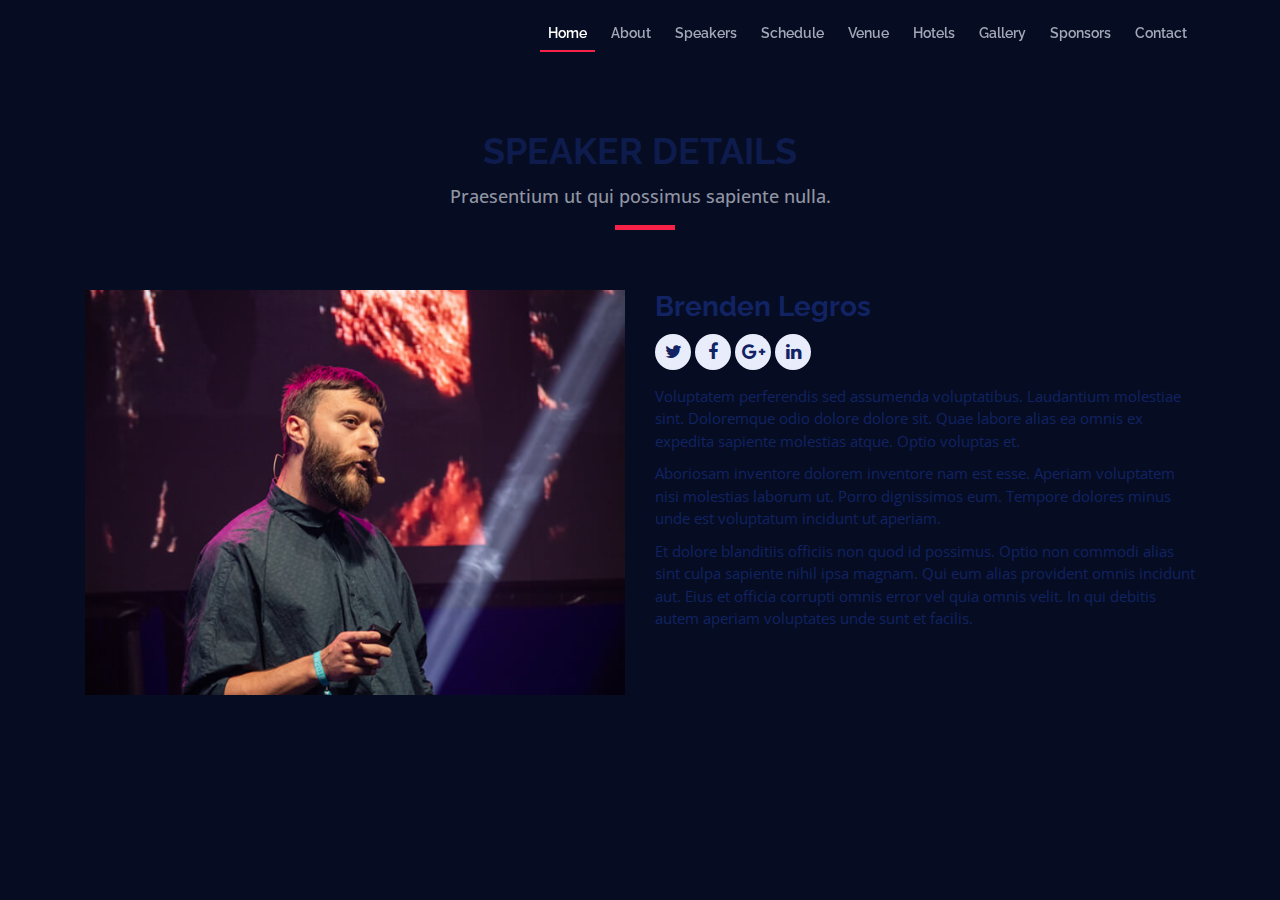
==== commit 29c691db: "userprofile" ====
--- a/speaker-details.html
+++ b/speaker-details.html
@@ -5,13 +5,12 @@
   <meta charset="utf-8">
   <meta content="width=device-width, initial-scale=1.0" name="viewport">
 
-  <title>TheEvent Bootstrap Template - Speaker Details</title>
+  <title>The Creator Discovery</title>
   <meta content="" name="description">
   <meta content="" name="keywords">
 
-  <!-- Favicons -->
-  <link href="assets/img/favicon.png" rel="icon">
-  <link href="assets/img/apple-touch-icon.png" rel="apple-touch-icon">
+
+  
 
   <!-- Google Fonts -->
   <link href="https://fonts.googleapis.com/css?family=Open+Sans:300,300i,400,400i,700,700i|Raleway:300,400,500,700,800" rel="stylesheet">
@@ -40,12 +39,6 @@
   <header id="header" class="header-fixed">
     <div class="container">
 
-      <div id="logo" class="pull-left">
-        <!-- Uncomment below if you prefer to use a text logo -->
-        <!-- <h1><a href="#intro">The<span>Event</span></a></h1>-->
-        <a href="index.html" class="scrollto"><img src="assets/img/logo.png" alt="" title=""></a>
-      </div>
-
       <nav id="nav-menu-container">
         <ul class="nav-menu">
           <li class="menu-active"><a href="index.html">Home</a></li>
@@ -57,7 +50,7 @@
           <li><a href="#gallery">Gallery</a></li>
           <li><a href="#supporters">Sponsors</a></li>
           <li><a href="#contact">Contact</a></li>
-          <li class="buy-tickets"><a href="#buy-tickets">Buy Tickets</a></li>
+          
         </ul>
       </nav><!-- #nav-menu-container -->
     </div>
@@ -102,78 +95,7 @@
 
   </main><!-- End #main -->
 
-  <!-- ======= Footer ======= -->
-  <footer id="footer">
-    <div class="footer-top">
-      <div class="container">
-        <div class="row">
-
-          <div class="col-lg-3 col-md-6 footer-info">
-            <img src="assets/img/logo.png" alt="TheEvenet">
-            <p>In alias aperiam. Placeat tempore facere. Officiis voluptate ipsam vel eveniet est dolor et totam porro. Perspiciatis ad omnis fugit molestiae recusandae possimus. Aut consectetur id quis. In inventore consequatur ad voluptate cupiditate debitis accusamus repellat cumque.</p>
-          </div>
-
-          <div class="col-lg-3 col-md-6 footer-links">
-            <h4>Useful Links</h4>
-            <ul>
-              <li><i class="fa fa-angle-right"></i> <a href="#">Home</a></li>
-              <li><i class="fa fa-angle-right"></i> <a href="#">About us</a></li>
-              <li><i class="fa fa-angle-right"></i> <a href="#">Services</a></li>
-              <li><i class="fa fa-angle-right"></i> <a href="#">Terms of service</a></li>
-              <li><i class="fa fa-angle-right"></i> <a href="#">Privacy policy</a></li>
-            </ul>
-          </div>
-
-          <div class="col-lg-3 col-md-6 footer-links">
-            <h4>Useful Links</h4>
-            <ul>
-              <li><i class="fa fa-angle-right"></i> <a href="#">Home</a></li>
-              <li><i class="fa fa-angle-right"></i> <a href="#">About us</a></li>
-              <li><i class="fa fa-angle-right"></i> <a href="#">Services</a></li>
-              <li><i class="fa fa-angle-right"></i> <a href="#">Terms of service</a></li>
-              <li><i class="fa fa-angle-right"></i> <a href="#">Privacy policy</a></li>
-            </ul>
-          </div>
-
-          <div class="col-lg-3 col-md-6 footer-contact">
-            <h4>Contact Us</h4>
-            <p>
-              A108 Adam Street <br>
-              New York, NY 535022<br>
-              United States <br>
-              <strong>Phone:</strong> +1 5589 55488 55<br>
-              <strong>Email:</strong> info@example.com<br>
-            </p>
-
-            <div class="social-links">
-              <a href="#" class="twitter"><i class="fa fa-twitter"></i></a>
-              <a href="#" class="facebook"><i class="fa fa-facebook"></i></a>
-              <a href="#" class="instagram"><i class="fa fa-instagram"></i></a>
-              <a href="#" class="google-plus"><i class="fa fa-google-plus"></i></a>
-              <a href="#" class="linkedin"><i class="fa fa-linkedin"></i></a>
-            </div>
-
-          </div>
-
-        </div>
-      </div>
-    </div>
-
-    <div class="container">
-      <div class="copyright">
-        &copy; Copyright <strong>TheEvent</strong>. All Rights Reserved
-      </div>
-      <div class="credits">
-        <!--
-        All the links in the footer should remain intact.
-        You can delete the links only if you purchased the pro version.
-        Licensing information: https://bootstrapmade.com/license/
-        Purchase the pro version with working PHP/AJAX contact form: https://bootstrapmade.com/buy/?theme=TheEvent
-      -->
-        Designed by <a href="https://bootstrapmade.com/">BootstrapMade</a>
-      </div>
-    </div>
-  </footer><!-- End  Footer -->
+  
 
   <a href="#" class="back-to-top"><i class="fa fa-angle-up"></i></a>
 
--- a/assets/css/style.css
+++ b/assets/css/style.css
@@ -40,6 +40,19 @@
 
 .main-page {
   margin-top: 70px;
+}
+
+.bg-image {
+  background-repeat: no-repeat;
+  background-attachment: fixed;
+  background-size: cover;
+  background-position: center center;
+}
+
+@media (max-width: 1024px) {
+  .bg-image {
+    background-attachment: scroll;
+  }
 }
 
 /* Prelaoder */
